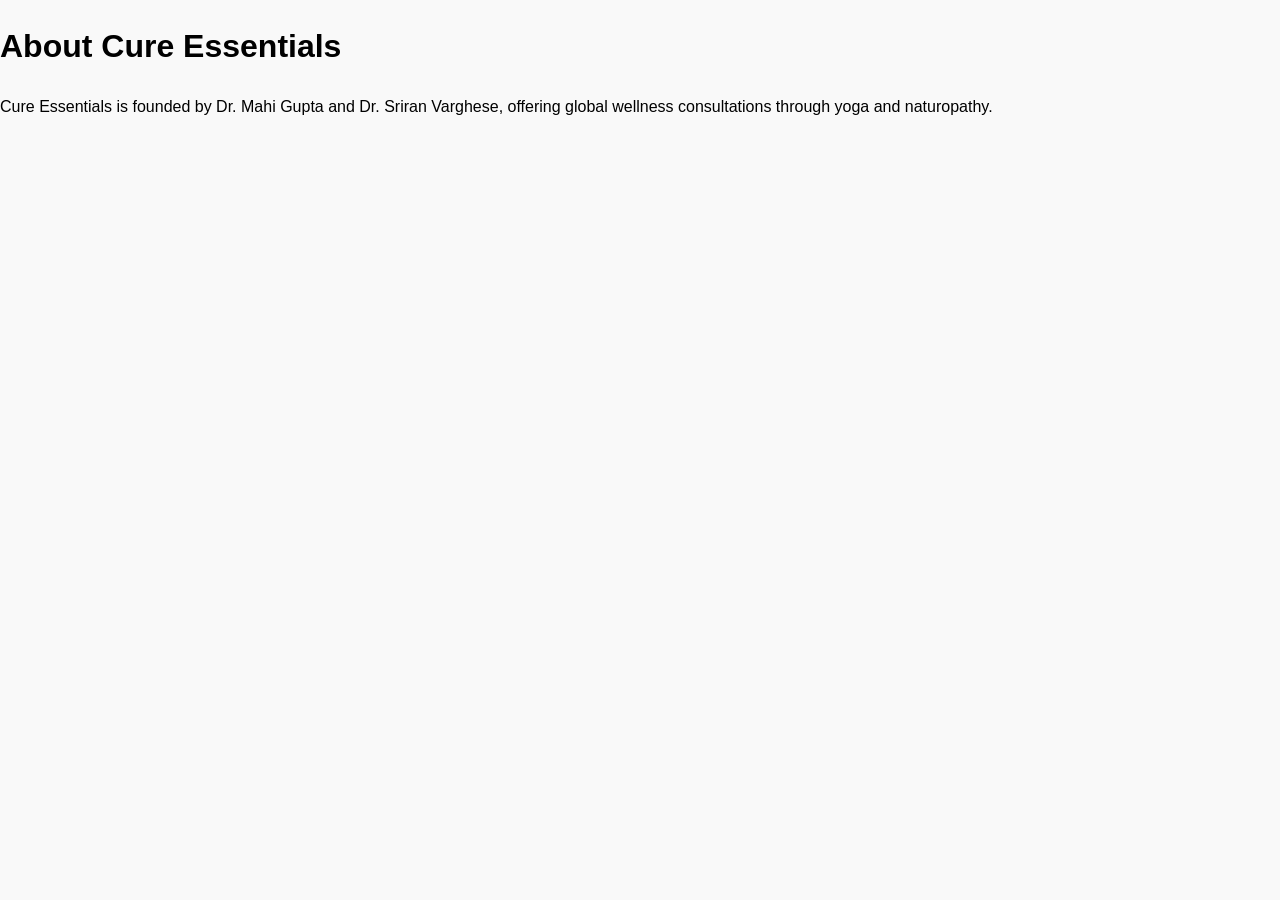
==== about.html @ a4fef114 "Add files via upload" ====
<!DOCTYPE html>
<html lang="en">
<head>
    <meta charset="UTF-8">
    <title>About - Cure Essentials</title>
    <link rel="stylesheet" href="style.css">
</head>
<body>
    <h1>About Cure Essentials</h1>
    <p>Cure Essentials is founded by Dr. Mahi Gupta and Dr. Sriran Varghese, offering global wellness consultations through yoga and naturopathy.</p>
</body>
</html>
---- style.css ----
body {
    font-family: Arial, sans-serif;
    margin: 0;
    padding: 0;
    line-height: 1.6;
    background: #f9f9f9;
}
header, nav, main, footer {
    padding: 20px;
    text-align: center;
}
nav a {
    margin: 0 10px;
    text-decoration: none;
    color: #007B5E;
}
footer {
    background: #007B5E;
    color: white;
}
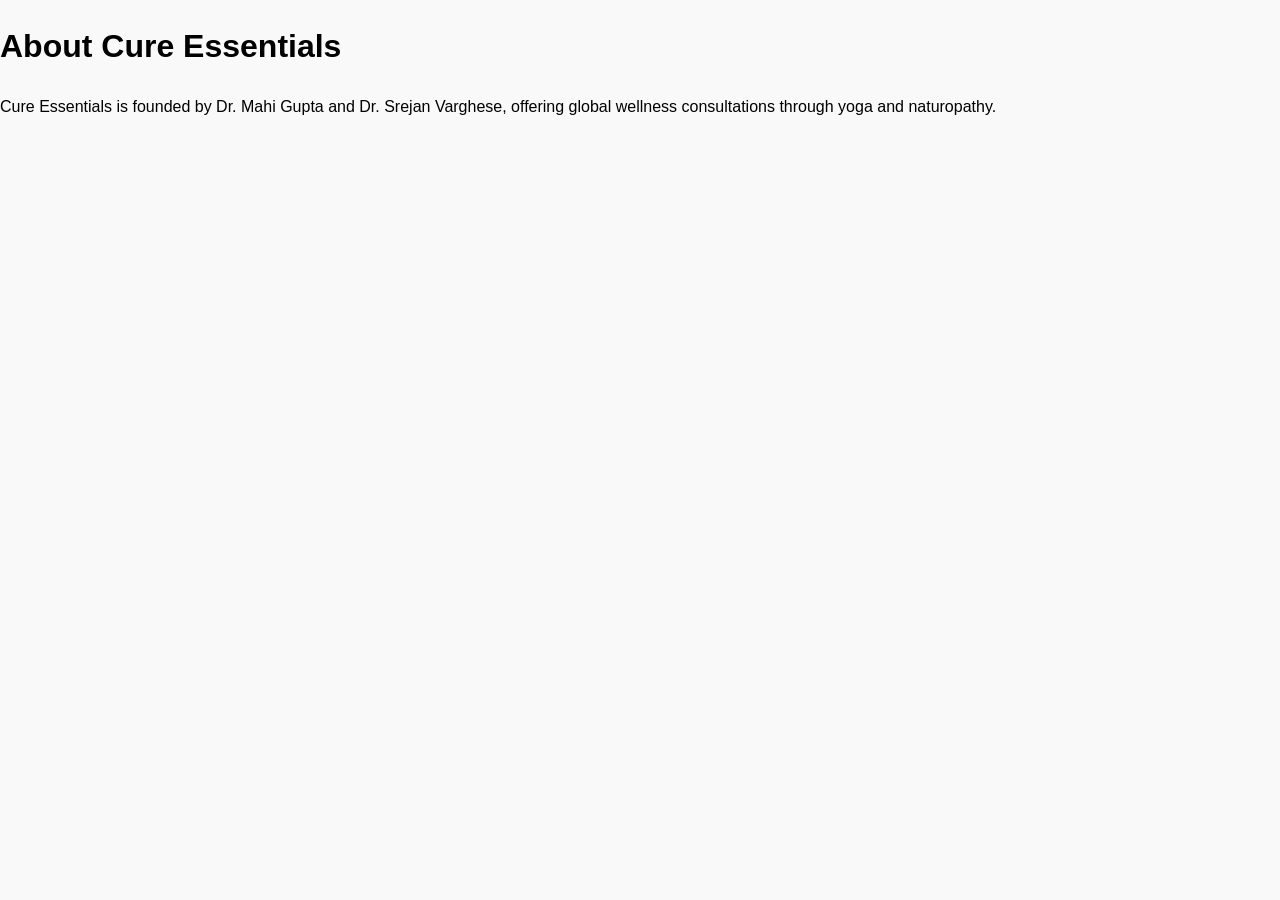
==== commit 26456421: "Update about.html" ====
--- a/about.html
+++ b/about.html
@@ -8,6 +8,6 @@
 </head>
 <body>
     <h1>About Cure Essentials</h1>
-    <p>Cure Essentials is founded by Dr. Mahi Gupta and Dr. Sriran Varghese, offering global wellness consultations through yoga and naturopathy.</p>
+    <p>Cure Essentials is founded by Dr. Mahi Gupta and Dr. Srejan Varghese, offering global wellness consultations through yoga and naturopathy.</p>
 </body>
 </html>
